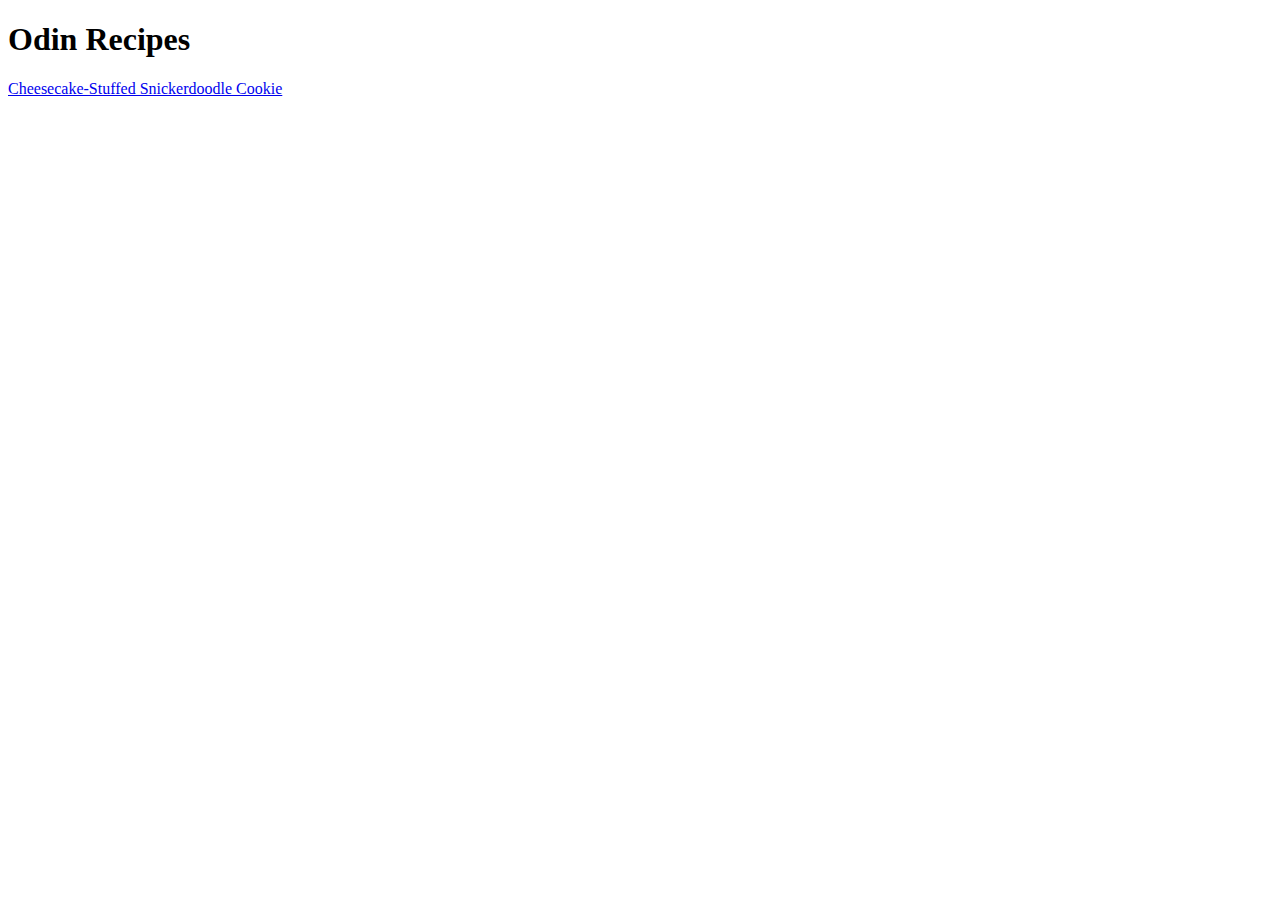
==== index.html @ 4cf05181 "Added recipes folder and divided recipes" ====
<!DOCTYPE html>
<html lang="en">
<head>
    <meta charset="UTF-8">
    <meta name="viewport" content="width=device-width, initial-scale=1.0">
    <title>Odin Recipes</title>
</head>
<body>
    <h1>Odin Recipes</h1>
    <a href="recipes/cheesecake cookie/cheesecake-cookie.html">Cheesecake-Stuffed Snickerdoodle Cookie</a>
    
    </body>
</html>
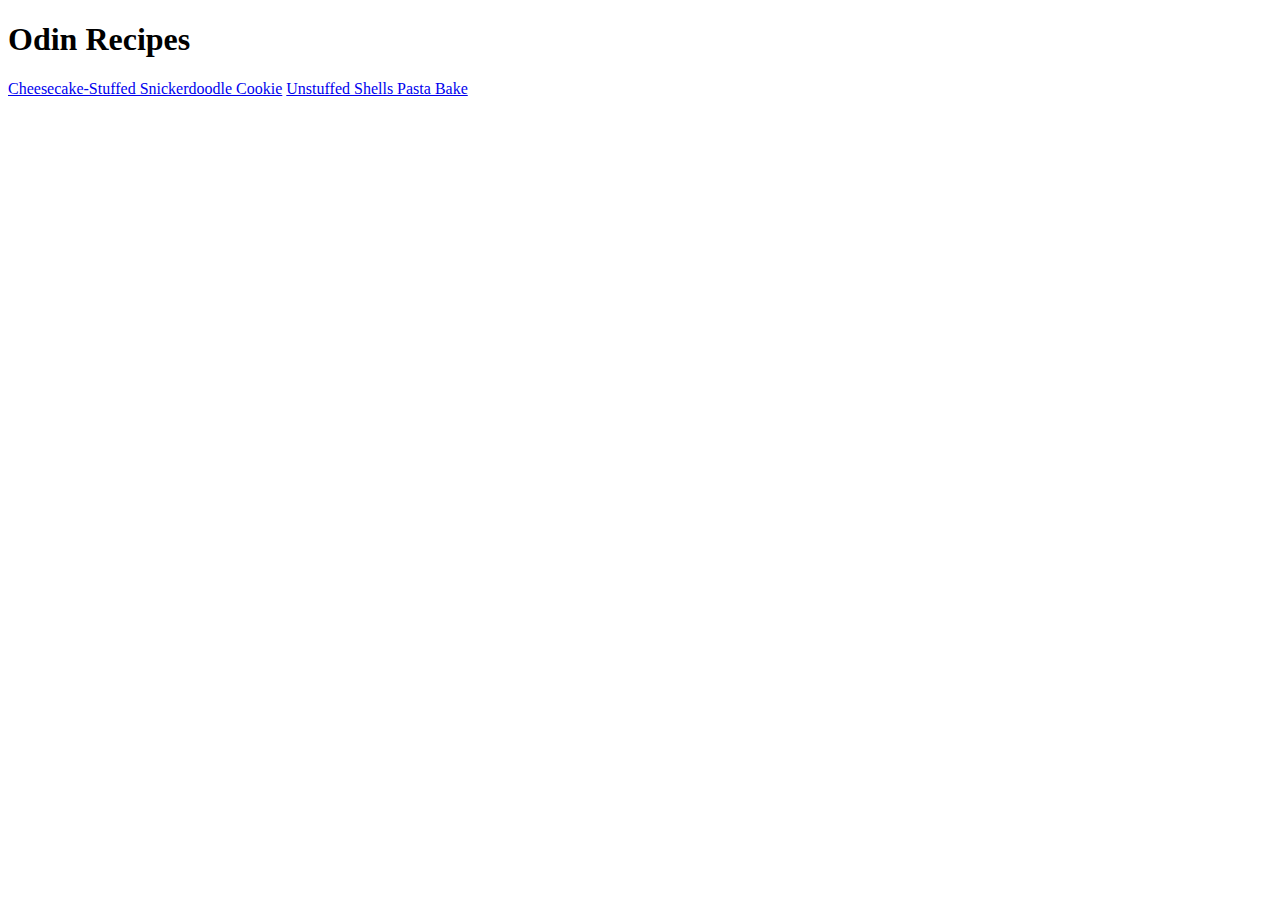
==== commit cdc85250: "Fixed wrong anchor for the pasta recipe redirect" ====
--- a/index.html
+++ b/index.html
@@ -8,6 +8,7 @@
 <body>
     <h1>Odin Recipes</h1>
     <a href="recipes/cheesecake cookie/cheesecake-cookie.html">Cheesecake-Stuffed Snickerdoodle Cookie</a>
+    <a href="recipes/Unstuffed Shells Pasta Bake/unstuffed-shells-pasta-bake.html">Unstuffed Shells Pasta Bake</a>
     
     </body>
 </html>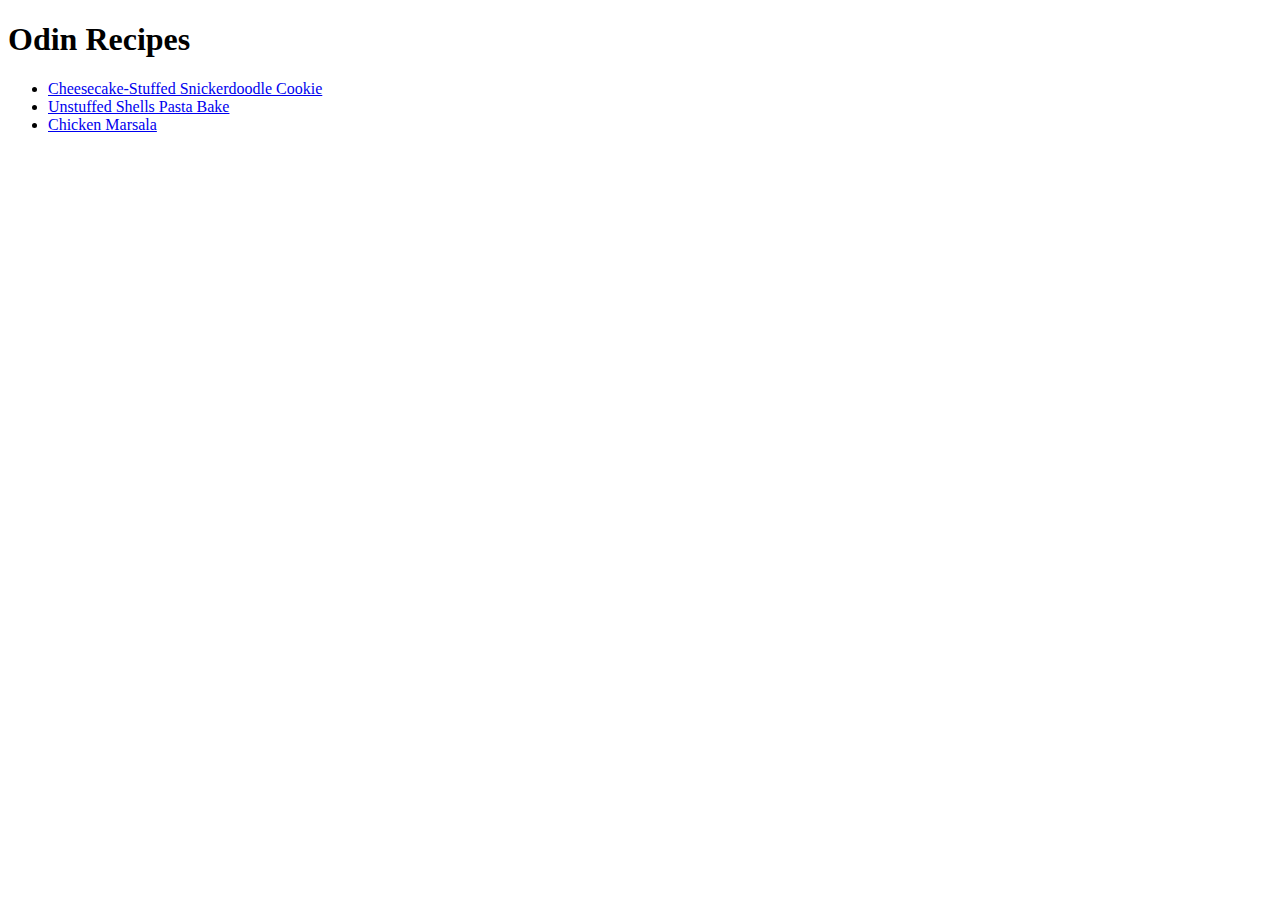
==== commit b756bbb7: "Updated all files, and added last recipe." ====
--- a/index.html
+++ b/index.html
@@ -7,8 +7,13 @@
 </head>
 <body>
     <h1>Odin Recipes</h1>
-    <a href="recipes/cheesecake cookie/cheesecake-cookie.html">Cheesecake-Stuffed Snickerdoodle Cookie</a>
-    <a href="recipes/Unstuffed Shells Pasta Bake/unstuffed-shells-pasta-bake.html">Unstuffed Shells Pasta Bake</a>
+    <ul>
+        <li><a href="recipes/Cheesecake Cookies/cheesecake-cookie.html">Cheesecake-Stuffed Snickerdoodle Cookie</a></li>
+        <li><a href="recipes/Unstuffed Shells Pasta Bake/unstuffed-shells-pasta-bake.html">Unstuffed Shells Pasta Bake</a></li>
+        <li><a href="recipes/Chicken Marsala/chicken-marsala.html">Chicken Marsala</a></li>
+    </ul>
+    
+    
     
     </body>
 </html>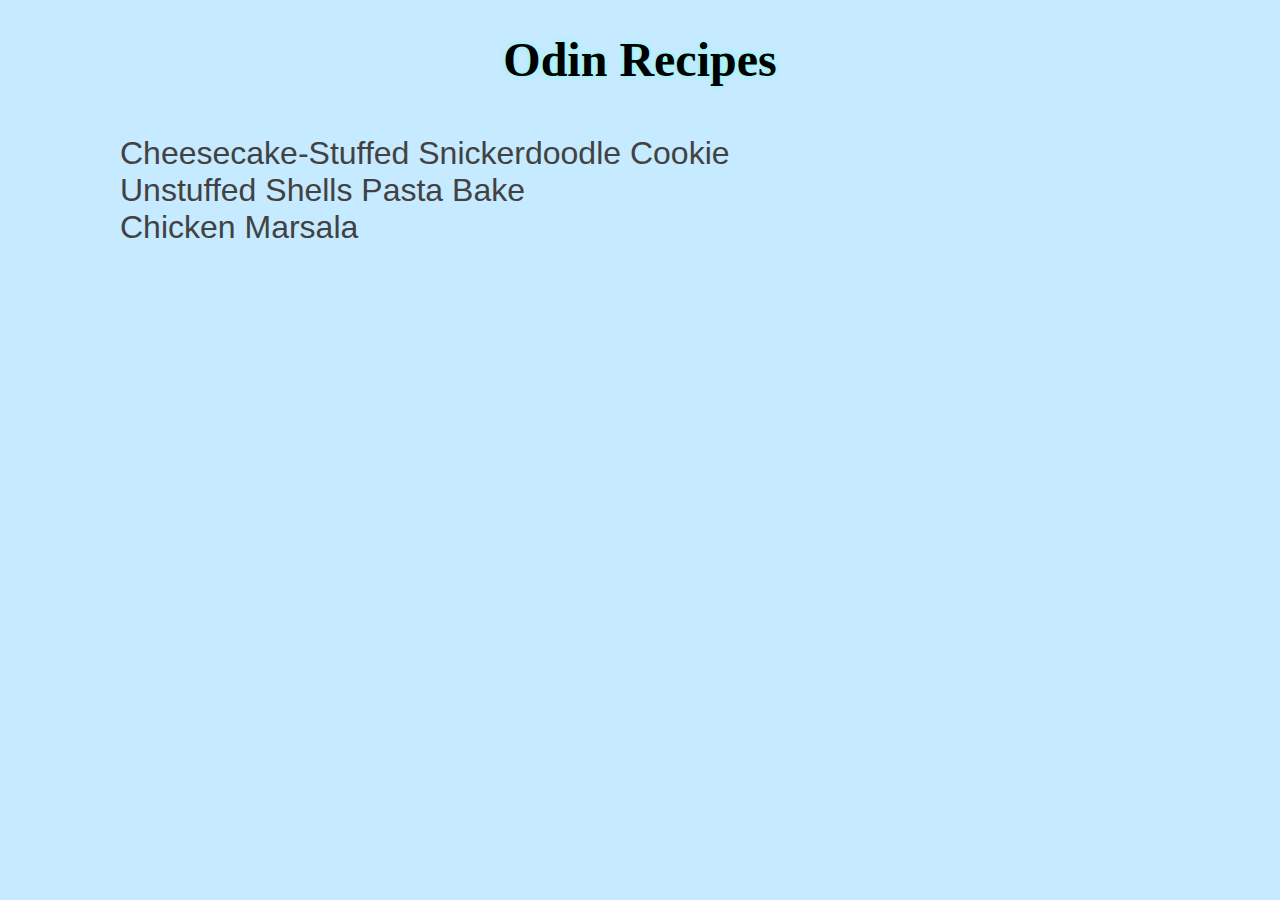
==== commit 2c1a927e: "Added CSS to certain areas" ====
--- a/index.html
+++ b/index.html
@@ -4,13 +4,14 @@
     <meta charset="UTF-8">
     <meta name="viewport" content="width=device-width, initial-scale=1.0">
     <title>Odin Recipes</title>
+    <link rel="stylesheet" href="style.css">
 </head>
 <body>
     <h1>Odin Recipes</h1>
     <ul>
-        <li><a href="recipes/Cheesecake Cookies/cheesecake-cookie.html">Cheesecake-Stuffed Snickerdoodle Cookie</a></li>
-        <li><a href="recipes/Unstuffed Shells Pasta Bake/unstuffed-shells-pasta-bake.html">Unstuffed Shells Pasta Bake</a></li>
-        <li><a href="recipes/Chicken Marsala/chicken-marsala.html">Chicken Marsala</a></li>
+        <li class="recipe-link"><a href="recipes/cheesecake-cookie.html">Cheesecake-Stuffed Snickerdoodle Cookie</a></li>
+        <li class="recipe-link"><a href="recipes/unstuffed-shells-pasta-bake.html">Unstuffed Shells Pasta Bake</a></li>
+        <li class="recipe-link"><a href="recipes/chicken-marsala.html">Chicken Marsala</a></li>
     </ul>
     
     
--- a/style.css
+++ b/style.css
@@ -0,0 +1,42 @@
+body {
+    background-color: rgb(198, 234, 255);
+    display: flex;
+    flex-direction: column;
+    padding: 0 5rem 0 5rem;
+    margin: 0;
+}
+
+h1 {
+    font-size: 48px;
+    text-align: center;
+    text-shadow: rgb(118, 255, 232) 0px 0px 5px;
+}
+
+.recipe-link a{
+    color: rgb(66, 66, 66);
+    text-decoration: none;
+}
+
+.recipe-link a:hover {
+    color: purple;
+}
+
+.recipe-link {
+    list-style-type: none;
+    font-size: 32px;
+    font-family: 'Gill Sans', 'Gill Sans MT', Calibri, 'Trebuchet MS', sans-serif;
+}
+
+img {
+    width: 600px;
+    height: auto;
+    margin: auto;
+}
+
+h2:first-of-type {
+    text-align: center;
+}
+
+body p {
+    font-size: 22px
+}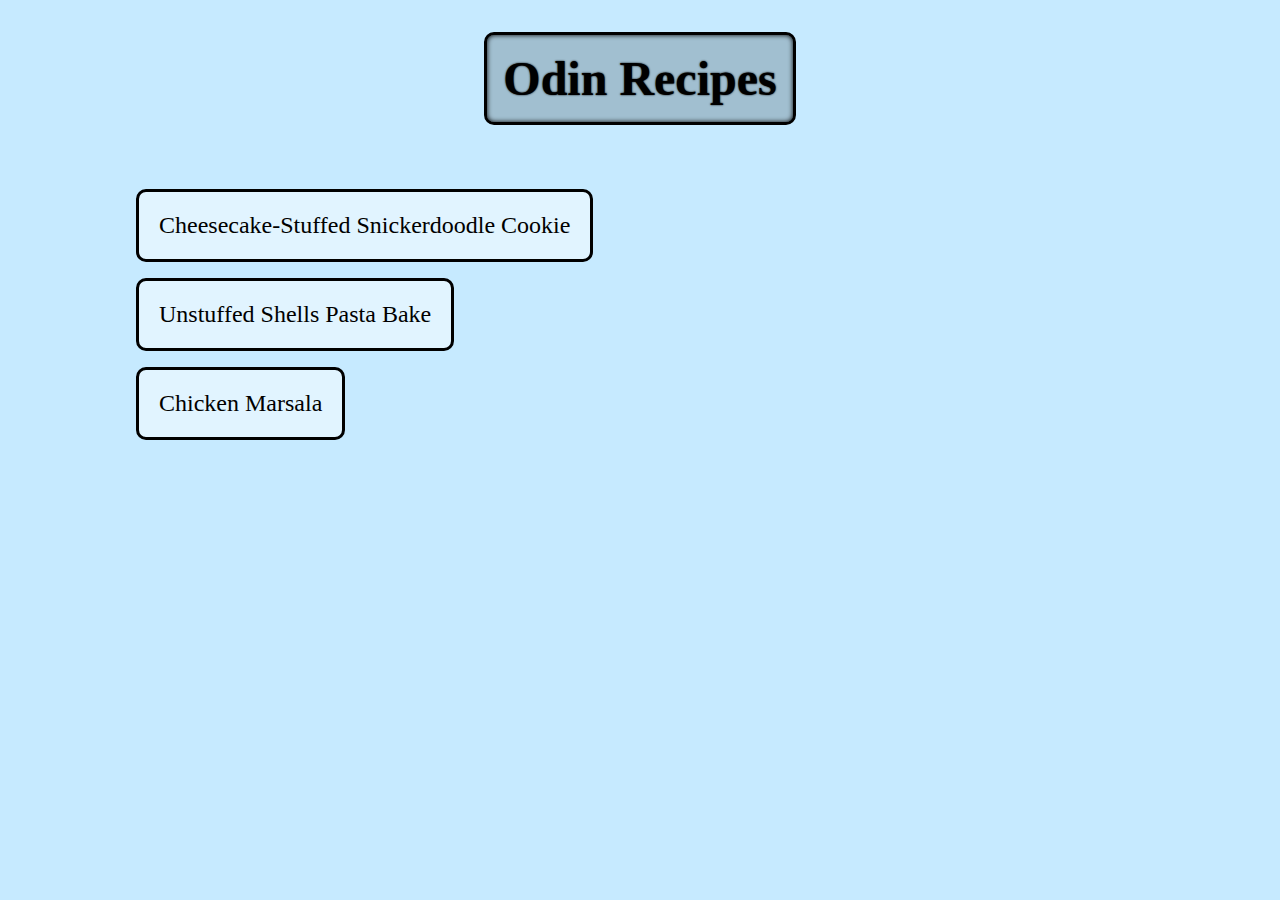
==== commit 1639de82: "Added more styling before moving to flexbox" ====
--- a/index.html
+++ b/index.html
@@ -6,7 +6,7 @@
     <title>Odin Recipes</title>
     <link rel="stylesheet" href="style.css">
 </head>
-<body>
+<body class="main">
     <h1>Odin Recipes</h1>
     <ul>
         <li class="recipe-link"><a href="recipes/cheesecake-cookie.html">Cheesecake-Stuffed Snickerdoodle Cookie</a></li>
--- a/style.css
+++ b/style.css
@@ -1,3 +1,7 @@
+* {
+    box-sizing: border-box;
+}
+
 body {
     background-color: rgb(198, 234, 255);
     display: flex;
@@ -9,28 +13,56 @@
 h1 {
     font-size: 48px;
     text-align: center;
-    text-shadow: rgb(118, 255, 232) 0px 0px 5px;
+    color: black;
+    text-shadow: rgb(0, 0, 0) 0px 0px 2px;
+    background-color: rgba(0, 0, 0, 0.185);
+    border: solid rgb(0, 0, 0) 3px;
+    box-shadow: inset 0px 0px 5px;
+    padding: 1rem;
+    border-radius: 10px;
+    width: fit-content;
+    margin: 2rem auto;
 }
 
-.recipe-link a{
-    color: rgb(66, 66, 66);
+.main ul {
+    list-style-type: none;
+
+}
+
+.recipe-link {
+    width: fit-content;
+}
+
+.recipe-link a {
+    display: block;
+    padding: 20px;
+    background-color: rgba(255, 255, 255, 0.479);
+    margin: 1rem;
+    border: black solid 3px;
+    color: rgb(0, 0, 0);
     text-decoration: none;
+    border-radius: 10px;
+    font-size: 24px;
 }
 
 .recipe-link a:hover {
-    color: purple;
+    background-color: black;
+    border: white solid 3px;
+    color: white;
 }
 
-.recipe-link {
-    list-style-type: none;
-    font-size: 32px;
-    font-family: 'Gill Sans', 'Gill Sans MT', Calibri, 'Trebuchet MS', sans-serif;
-}
+
+
+
+
 
 img {
     width: 600px;
     height: auto;
     margin: auto;
+    border-radius: 20px;
+    border: solid rgb(0, 0, 0) 3px;
+    box-shadow: 0px 0px 5px;
 }
 
 h2:first-of-type {
